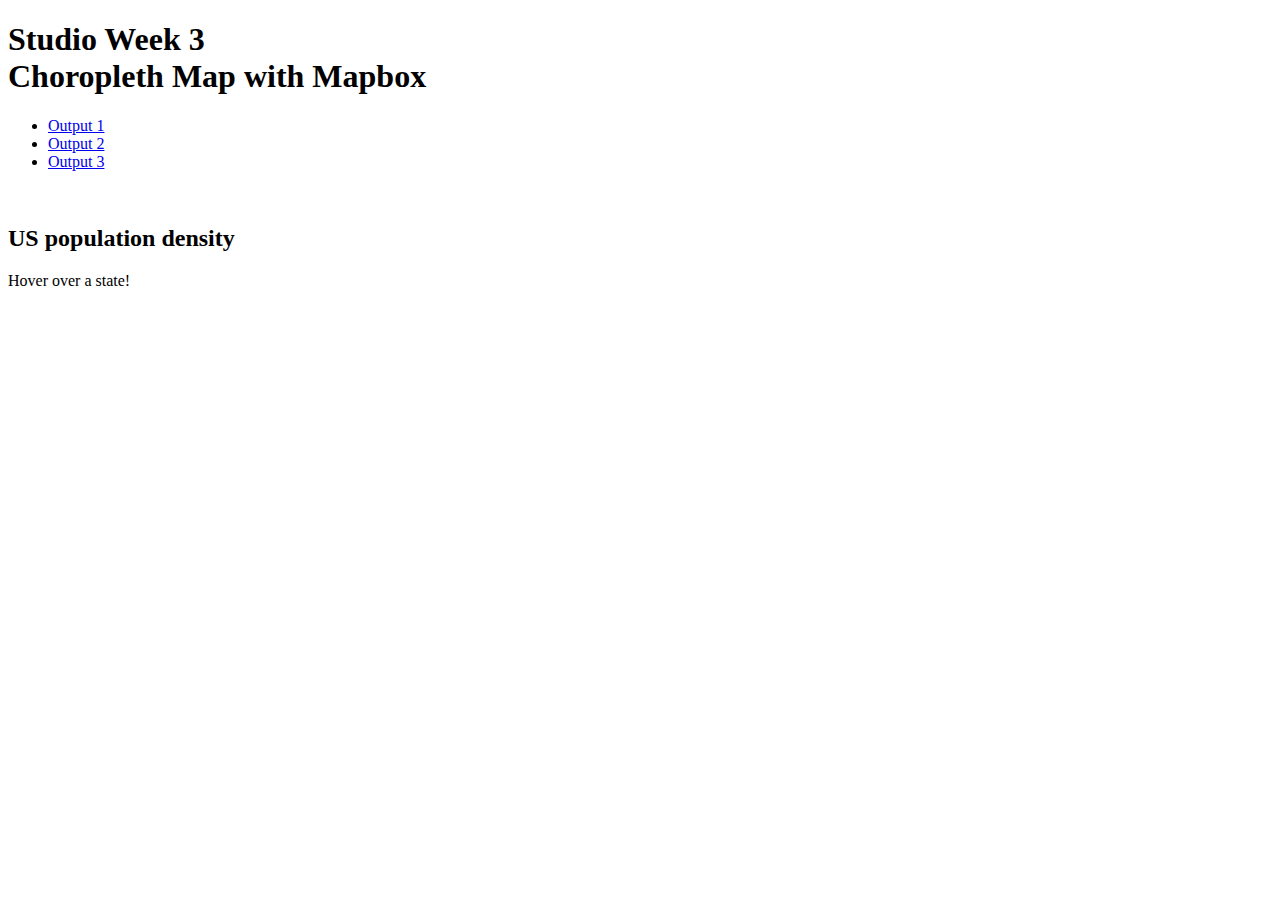
==== index.html @ 5e8cfdc6 "Update index.html" ====
<!DOCTYPE html>
<html>

<head>
  <title>Studio Three</title>
  <!-- Add Mapbox GL JS JavaScript file -->
<script src='https://api.mapbox.com/mapbox-gl-js/v2.2.0/mapbox-gl.js'></script>
  <!-- Add in the Mapbox GL JS CSS file -->
<link href='https://api.mapbox.com/mapbox-gl-js/v2.2.0/mapbox-gl.css' rel='stylesheet' />
  <!-- Add CSS styling info for the map -->
  <style type="text/css">
  </style>

</head>

<body>
  <h1>Studio Week 3 <br> Choropleth Map with Mapbox </h1>
  <!-- Add multiple pages to web page-->
  <!-- active class displays the grey box around current page-->
  <ul>
  	<li><a class="active" href="index.html" target="_self">Output 1</a></li>
    <li><a href="mapbox-interaction.html" target="_self">Output 2</a></li>
    <li><a href="mapbox-turfjs.html" target="_self">Output 3</a></li>
  </ul>
  <br>
  <!-- Add a div to give the map somewhere to go -->
  <div id='map'></div>
  <div class='map-overlay' id='features'><h2>US population density</h2><div id='pd'><p>Hover over a state!</p></div></div>
  <div class='map-overlay' id='legend'></div>

  <script>
    /* Add your access token*/
      mapboxgl.accessToken = 'pk.eyJ1IjoibHVrZTg1NDIiLCJhIjoiY2s4cnE5bnRrMGhpajNtcG00b3lreXlycyJ9.AcYo0A3SUOqMDzGmF83huQ';

    /* Create a variable called "map" to house your map*/
      var map = new mapboxgl.Map({
        container: 'map',
        style: 'mapbox://styles/luke8542/cknp41q4r57vs17l8ucb4kau3'
      });

      map.on('load', function() {
        /* Add a legend*/
        var layers = ['0-10', '10-20', '20-50', '50-100', '100-200', '200-500', '500-1000', '1000+'];
        var colors = ['#FFEDA0', '#FED976', '#FEB24C', '#FD8D3C', '#FC4E2A', '#E31A1C', '#BD0026', '#800026'];
        for (i = 0; i < layers.length; i++) {
          var layer = layers[i];
          var color = colors[i];
          var item = document.createElement('div');
          var key = document.createElement('span');
          key.className = 'legend-key';
          key.style.backgroundColor = color;

          var value = document.createElement('span');
          value.innerHTML = layer;
          item.appendChild(key);
          item.appendChild(value);
          legend.appendChild(item);
        };
        /* Add mouse over action */
        map.on('mousemove', function(e) {
          var states = map.queryRenderedFeatures(e.point, {
            layers: ['statedata']
          });
          if (states.length > 0) {
            document.getElementById('pd').innerHTML = '<h3><strong>' + states[0].properties.name + '</strong></h3><p><strong><em>' + states[0].properties.density + '</strong> people per square mile</em></p>';
          } else {
            document.getElementById('pd').innerHTML = '<p>Hover over a state!</p>';
          }
        });
      })  ;
      map.getCanvas().style.cursor = 'default';
  </script>
</body>

</html>
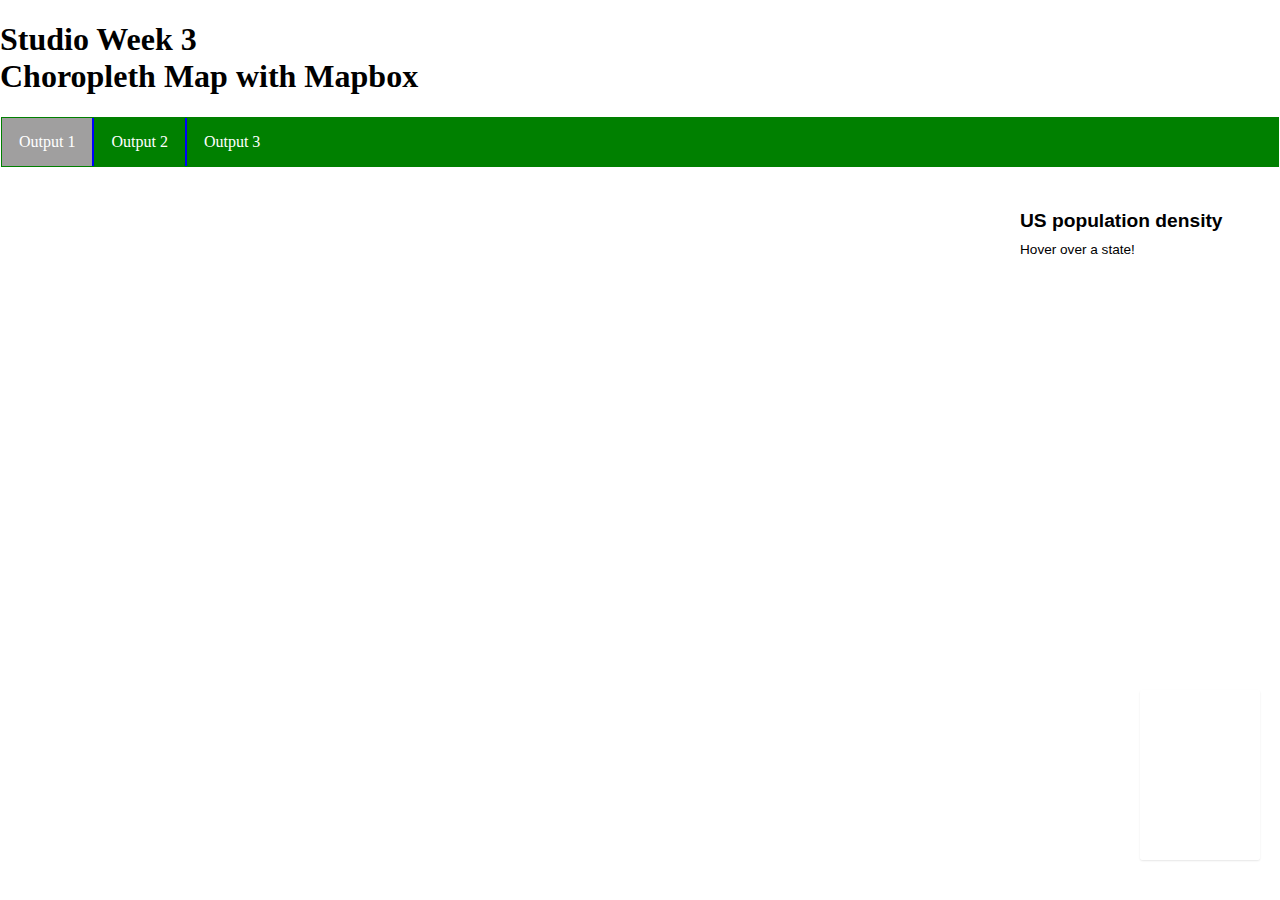
==== commit 3b3a43a1: "Update index.html" ====
--- a/index.html
+++ b/index.html
@@ -2,14 +2,19 @@
 <html>
 
 <head>
-  <title>Studio Three</title>
+  <title>Studio Week 3</title>
   <!-- Add Mapbox GL JS JavaScript file -->
-<script src='https://api.mapbox.com/mapbox-gl-js/v2.2.0/mapbox-gl.js'></script>
+  <script src='https://api.mapbox.com/mapbox-gl-js/v2.2.0/mapbox-gl.js'></script>
+<link href='https://api.mapbox.com/mapbox-gl-js/v2.2.0/mapbox-gl.css' rel='stylesheet' />
   <!-- Add in the Mapbox GL JS CSS file -->
 <link href='https://api.mapbox.com/mapbox-gl-js/v2.2.0/mapbox-gl.css' rel='stylesheet' />
   <!-- Add CSS styling info for the map -->
   <style type="text/css">
+
+
   </style>
+  <!-- Adding styling info for page layout by reading in a CSS file -->
+  <link rel="stylesheet" href="styles.css">
 
 </head>
 
@@ -23,53 +28,94 @@
     <li><a href="mapbox-turfjs.html" target="_self">Output 3</a></li>
   </ul>
   <br>
+
   <!-- Add a div to give the map somewhere to go -->
+
   <div id='map'></div>
-  <div class='map-overlay' id='features'><h2>US population density</h2><div id='pd'><p>Hover over a state!</p></div></div>
-  <div class='map-overlay' id='legend'></div>
+<div class='map-overlay' id='features'><h2>US population density</h2><div id='pd'><p>Hover over a state!</p></div></div>
+<div class='map-overlay' id='legend'></div>
+
 
   <script>
-    /* Add your access token*/
-      mapboxgl.accessToken = 'pk.eyJ1IjoibHVrZTg1NDIiLCJhIjoiY2s4cnE5bnRrMGhpajNtcG00b3lreXlycyJ9.AcYo0A3SUOqMDzGmF83huQ';
+    // Add your access token
+     mapboxgl.accessToken = 'pk.eyJ1IjoibHVrZTg1NDIiLCJhIjoiY2s4cnE5bnRrMGhpajNtcG00b3lreXlycyJ9.AcYo0A3SUOqMDzGmF83huQ';
 
-    /* Create a variable called "map" to house your map*/
-      var map = new mapboxgl.Map({
-        container: 'map',
-        style: 'mapbox://styles/luke8542/cknp41q4r57vs17l8ucb4kau3'
-      });
+    // Create a variable called "map" to house your map
+    var map = new mapboxgl.Map({
+  container: "map", // container id
+  style: 'mapbox://styles/luke8542/cknp41q4r57vs17l8ucb4kau3' // replace this with your style URL
+});
 
-      map.on('load', function() {
-        /* Add a legend*/
-        var layers = ['0-10', '10-20', '20-50', '50-100', '100-200', '200-500', '500-1000', '1000+'];
-        var colors = ['#FFEDA0', '#FED976', '#FEB24C', '#FD8D3C', '#FC4E2A', '#E31A1C', '#BD0026', '#800026'];
-        for (i = 0; i < layers.length; i++) {
-          var layer = layers[i];
-          var color = colors[i];
-          var item = document.createElement('div');
-          var key = document.createElement('span');
-          key.className = 'legend-key';
-          key.style.backgroundColor = color;
+map.on('load', function () {
+// make a pointer cursor
+map.getCanvas().style.cursor = 'default';
 
-          var value = document.createElement('span');
-          value.innerHTML = layer;
-          item.appendChild(key);
-          item.appendChild(value);
-          legend.appendChild(item);
-        };
-        /* Add mouse over action */
-        map.on('mousemove', function(e) {
-          var states = map.queryRenderedFeatures(e.point, {
-            layers: ['statedata']
-          });
-          if (states.length > 0) {
-            document.getElementById('pd').innerHTML = '<h3><strong>' + states[0].properties.name + '</strong></h3><p><strong><em>' + states[0].properties.density + '</strong> people per square mile</em></p>';
-          } else {
-            document.getElementById('pd').innerHTML = '<p>Hover over a state!</p>';
-          }
-        });
-      })  ;
-      map.getCanvas().style.cursor = 'default';
+// set map bounds to the continental US
+map.fitBounds([
+[-133.2421875, 16.972741],
+[-47.63671875, 52.696361]
+]);
+
+// make a pointer cursor
+map.getCanvas().style.cursor = 'default';
+
+// define layer names
+var layers = [
+'0-10',
+'10-20',
+'20-50',
+'50-100',
+'100-200',
+'200-500',
+'500-1000',
+'1000+'
+];
+var colors = [
+'#FFEDA0',
+'#FED976',
+'#FEB24C',
+'#FD8D3C',
+'#FC4E2A',
+'#E31A1C',
+'#BD0026',
+'#800026'
+];
+
+// create legend
+for (i = 0; i < layers.length; i++) {
+var layer = layers[i];
+var color = colors[i];
+var item = document.createElement('div');
+var key = document.createElement('span');
+key.className = 'legend-key';
+key.style.backgroundColor = color;
+
+var value = document.createElement('span');
+value.innerHTML = layer;
+item.appendChild(key);
+item.appendChild(value);
+legend.appendChild(item);
+}
+
+// change info window on hover
+map.on('mousemove', function (e) {
+var states = map.queryRenderedFeatures(e.point, {
+layers: ['statedata']
+});
+
+if (states.length > 0) {
+document.getElementById('pd').innerHTML =
+'<h3><strong>' +
+states[0].properties.name +
+'</strong></h3><p><strong><em>' +
+states[0].properties.density +
+'</strong> people per square mile</em></p>';
+} else {
+document.getElementById('pd').innerHTML =
+'<p>Hover over a state!</p>';
+}
+});
+});
   </script>
 </body>
-
 </html>
--- a/styles.css
+++ b/styles.css
@@ -0,0 +1,104 @@
+ul {
+ list-style-type: none;
+ margin: 1px;
+ padding: 1px;
+ overflow: hidden;
+ background-color: green;
+}
+
+li {
+ float: left;
+ border-right: 2px solid blue;
+}
+
+/* Add a border to all( but not the last) list items */
+li:last-child {
+ border-right: none;
+}
+
+li a {
+ display: block;
+ color: white;
+ text-align: left;
+ padding: 15px 17px;
+ text-decoration: none;
+}
+
+/* Links will change color when hovered over */
+li a:hover {
+ background-color: #a09f9f;
+}
+
+.active {
+ background-color: #a09f9f;
+}
+
+body {
+  margin: 0;
+  padding: 0;
+}
+
+h2,
+h3 {
+  margin: 10px;
+  font-size: 1.2em;
+}
+
+h3 {
+  font-size: 1em;
+}
+
+p {
+  font-size: 0.85em;
+  margin: 10px;
+  text-align: left;
+}
+
+/**
+* Create a position for the map
+* on the page */
+#map {
+  position: absolute;
+  top: 200px;
+  bottom: 0;
+  width: 100%;
+}
+
+/**
+* Set rules for how the map overlays
+* (information box and legend) will be displayed
+* on the page. */
+.map-overlay {
+  position: absolute;
+  bottom: 0;
+  right: 0;
+  background: rgba(255, 255, 255, 0.8);
+  margin-right: 20px;
+  font-family: Arial, sans-serif;
+  overflow: auto;
+  border-radius: 3px;
+}
+
+#features {
+  top: 0px;
+  height: 100px;
+  margin-top: 200px;
+  width: 250px;
+}
+
+#legend {
+  padding: 10px;
+  box-shadow: 0 1px 2px rgba(0, 0, 0, 0.1);
+  line-height: 18px;
+  height: 150px;
+  margin-bottom: 40px;
+  width: 100px;
+}
+
+.legend-key {
+  display: inline-block;
+  border-radius: 20%;
+  width: 10px;
+  height: 10px;
+  margin-right: 5px;
+}
